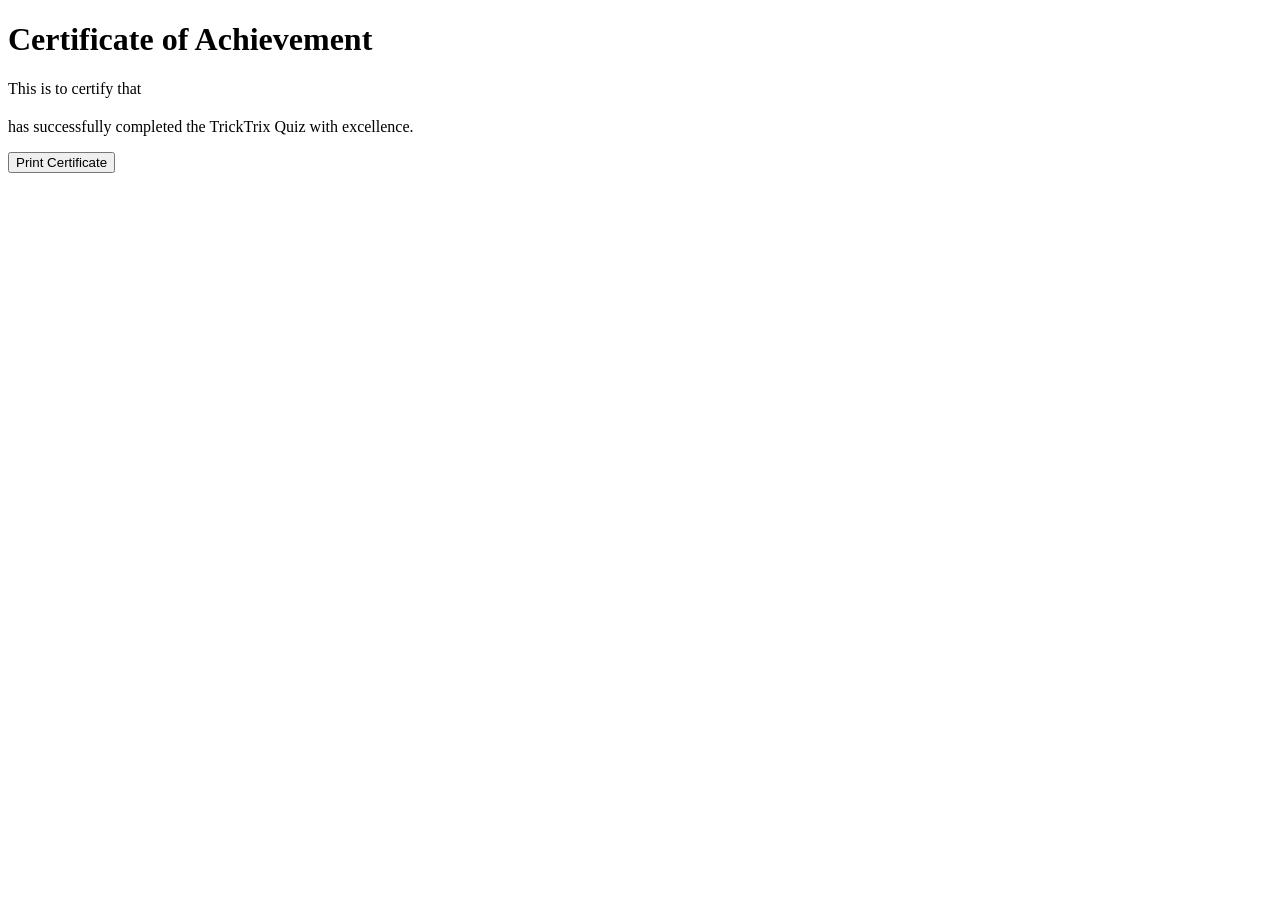
==== certificate.html @ e6c73da0 "Create certificate.html" ====
<!DOCTYPE html>
<html lang="en">
<head>
  <meta charset="UTF-8">
  <meta name="viewport" content="width=device-width, initial-scale=1.0">
  <title>TrickTrix - Certificate</title>
  <link rel="stylesheet" href="style.css">
</head>
<body>
  <div class="certificate">
    <h1>Certificate of Achievement</h1>
    <p>This is to certify that</p>
    <h2 id="cert-name"></h2>
    <p>has successfully completed the TrickTrix Quiz with excellence.</p>
    <button onclick="window.print()">Print Certificate</button>
  </div>

  <script src="script.js"></script>
</body>
</html>
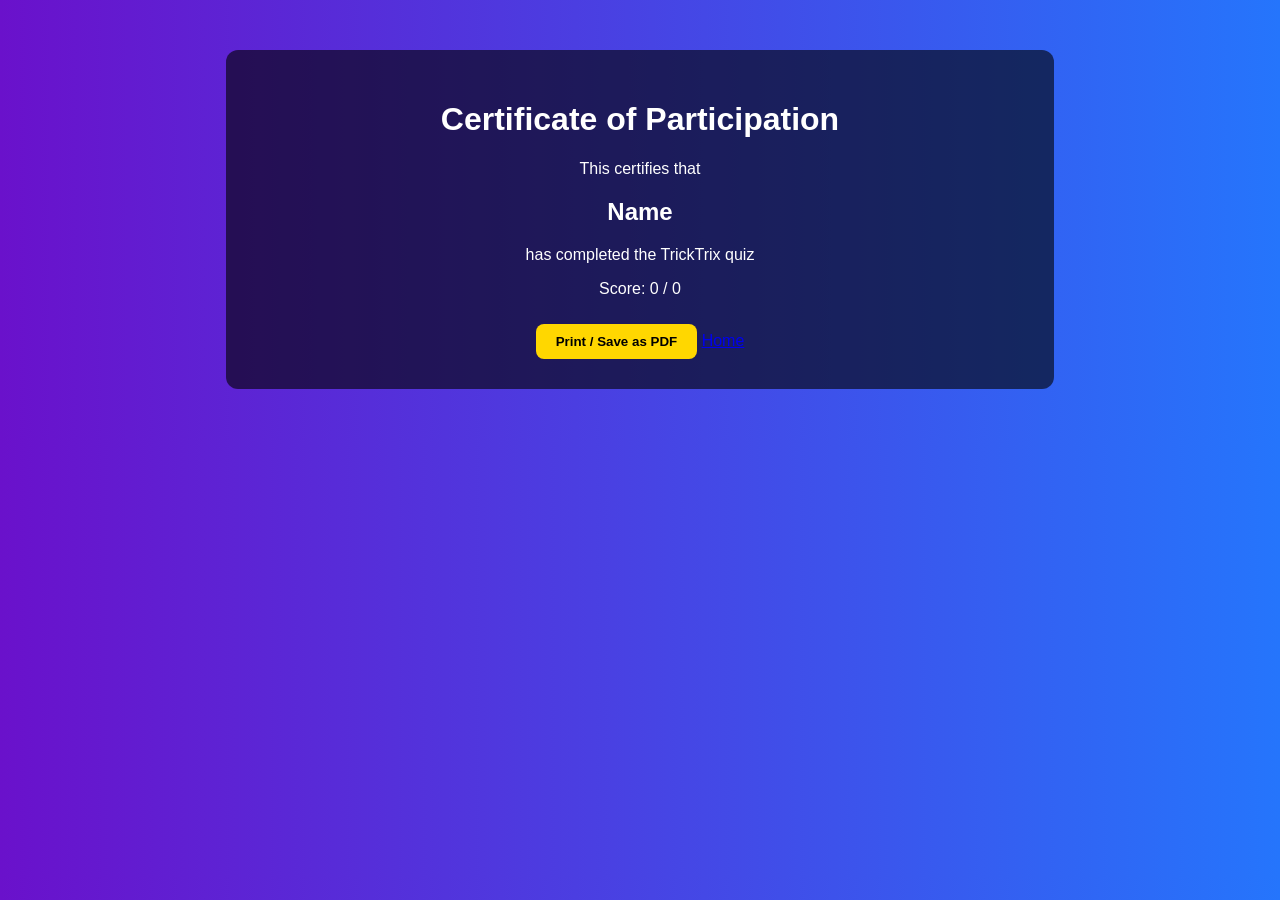
==== commit 16663958: "Create certificate.html" ====
--- a/certificate.html
+++ b/certificate.html
@@ -1,20 +1,34 @@
-<!DOCTYPE html>
+<!doctype html>
 <html lang="en">
 <head>
-  <meta charset="UTF-8">
-  <meta name="viewport" content="width=device-width, initial-scale=1.0">
-  <title>TrickTrix - Certificate</title>
-  <link rel="stylesheet" href="style.css">
+  <meta charset="utf-8" />
+  <meta name="viewport" content="width=device-width,initial-scale=1" />
+  <title>Certificate • TrickTrix</title>
+  <link rel="stylesheet" href="style.css" />
 </head>
-<body>
-  <div class="certificate">
-    <h1>Certificate of Achievement</h1>
-    <p>This is to certify that</p>
-    <h2 id="cert-name"></h2>
-    <p>has successfully completed the TrickTrix Quiz with excellence.</p>
-    <button onclick="window.print()">Print Certificate</button>
-  </div>
+<body class="page-body">
+  <main class="center-card certificate-card">
+    <div class="card certificate" style="text-align:center;padding:30px">
+      <h1>Certificate of Participation</h1>
+      <p>This certifies that</p>
+      <h2 id="certName">Name</h2>
+      <p>has completed the TrickTrix quiz</p>
+      <p id="certScore">Score: 0 / 0</p>
+      <div style="margin-top:14px">
+        <button class="btn primary" onclick="window.print()">Print / Save as PDF</button>
+        <a class="btn link" href="index.html">Home</a>
+      </div>
+    </div>
+  </main>
 
-  <script src="script.js"></script>
+<script>
+  (function(){
+    const r = JSON.parse(localStorage.getItem('tr_cert')||'null');
+    if(r){
+      document.getElementById('certName').innerText = r.name || 'Participant';
+      document.getElementById('certScore').innerText = `Score: ${r.correct} / ${r.total} (${Math.round((r.correct/r.total)*100)}%)`;
+    }
+  })();
+</script>
 </body>
 </html>
--- a/style.css
+++ b/style.css
@@ -0,0 +1,51 @@
+body {
+  margin: 0;
+  font-family: Arial, sans-serif;
+  background: linear-gradient(to right, #6a11cb, #2575fc);
+  color: white;
+  text-align: center;
+}
+
+.hidden { display: none; }
+
+.welcome-body {
+  display: flex;
+  justify-content: center;
+  align-items: center;
+  height: 100vh;
+}
+
+.welcome-container {
+  background: rgba(0,0,0,0.6);
+  padding: 30px;
+  border-radius: 12px;
+}
+
+button {
+  margin-top: 10px;
+  padding: 10px 20px;
+  background: gold;
+  color: black;
+  font-weight: bold;
+  border: none;
+  border-radius: 8px;
+  cursor: pointer;
+}
+
+.login-container, .quiz-container, .result-container, .certificate {
+  margin: 50px auto;
+  padding: 20px;
+  background: rgba(0,0,0,0.6);
+  width: 60%;
+  border-radius: 12px;
+}
+
+.popup {
+  position: fixed;
+  top: 20px;
+  right: 20px;
+  padding: 15px;
+  background: white;
+  color: black;
+  border-radius: 8px;
+}
